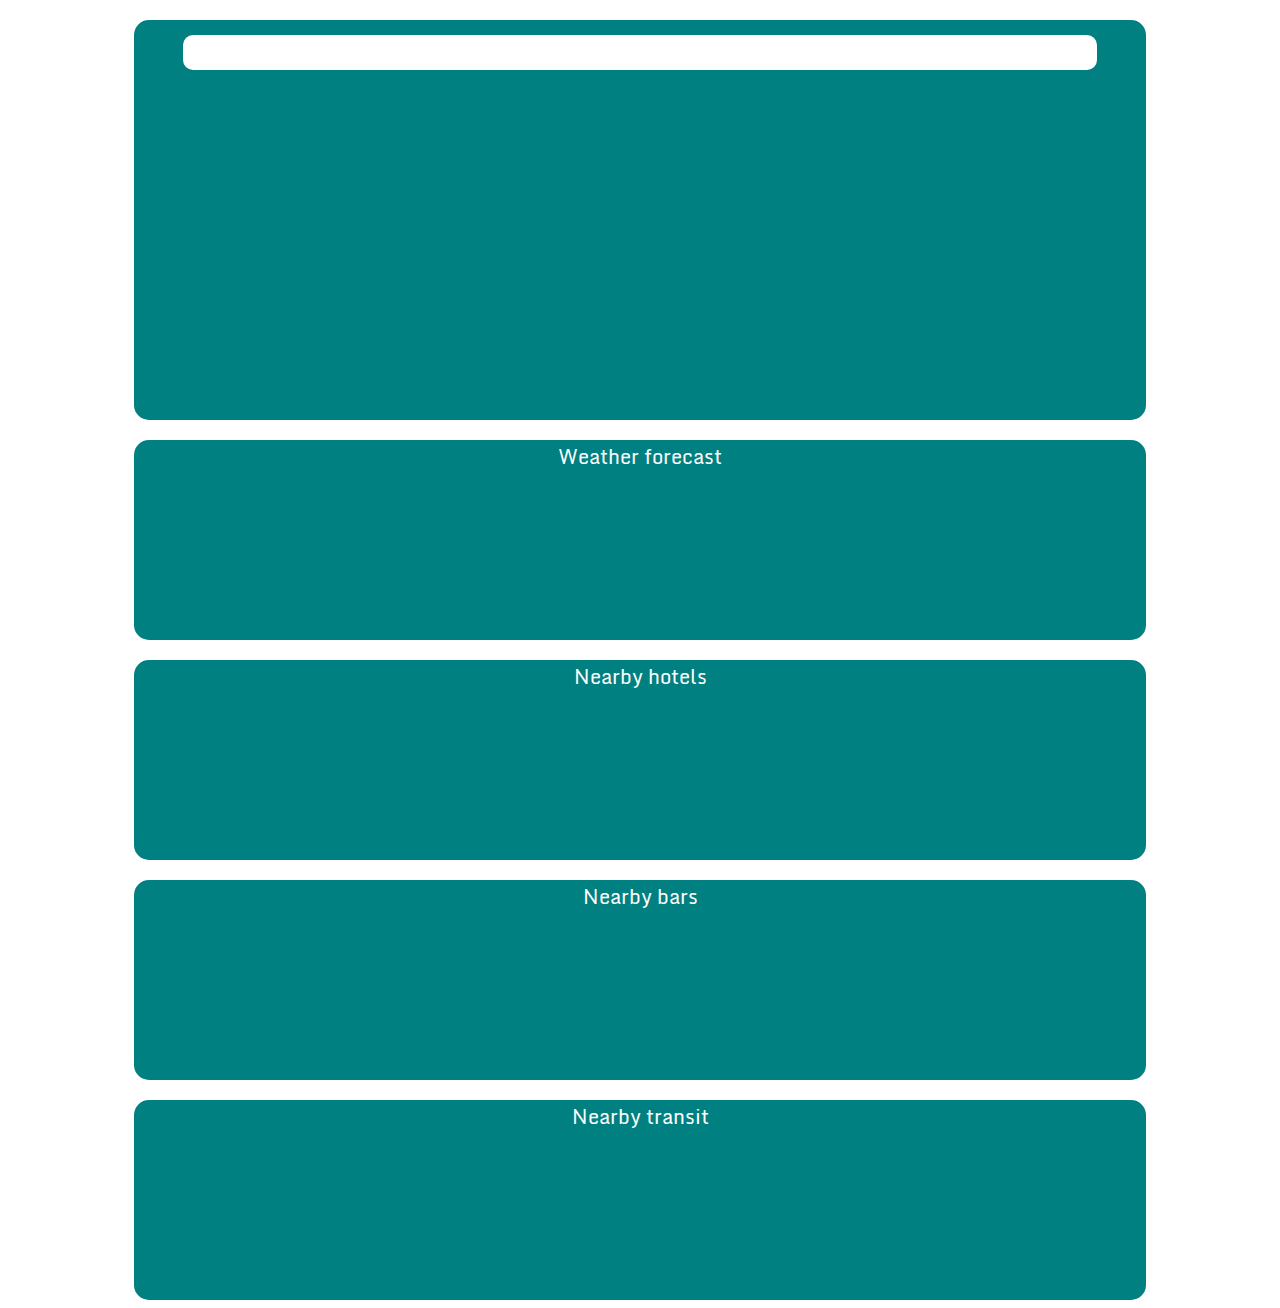
==== Landing - SpaceX/index.html @ 0941d6eb "Setup Landing" ====
<!DOCTYPE html>
<html lang="en">
<head>
    <meta charset="UTF-8">
    <meta http-equiv="X-UA-Compatible" content="IE=edge">
    <meta name="viewport" content="width=device-width, initial-scale=1.0">
    <title>SpaceX Landing dashboard</title>

    <link rel="stylesheet" href="content.css"/>
    <link rel="stylesheet" href="mediaqueries.css"/>
</head>
<body>
    <div class="map">
        <input type="text" id="location" name="location">
        
    </div>
    <div class="weather">
        <text>Weather forecast</text>
    </div>
    <div class="hotel"> 
        <text>Nearby hotels</text>
    </div>
    <div class="bar">
        <text>Nearby bars</text>
    </div>
    <div class="transit">
        <text>Nearby transit</text>
    </div>
    
</body>
</html>
---- Landing - SpaceX/content.css ----
*{
    color:white;
    text-align:center;
    font-family: fontMonda;
    font-size: 20px;

}

#location{
    color: darkgrey;
    margin-top: 15px;
    width: 90%;
    border-radius: 10px;
    border-style: none;
}


@font-face {
    font-family: fontMonda;
    src: url("media/Monda-Regular.ttf");
  }
  @font-face {
    font-family: fontMonda;
    src: url("media/Monda-Bold.ttf");
    font-weight: bold;
  }


.map, .weather, .hotel, .bar, .transit{
    border-radius: 15px;
}
---- Landing - SpaceX/mediaqueries.css ----
.map{
    height: 400px; 
    width: 80%;
    background-color: teal;
    margin: auto;
    margin-top: 20px;
}
.weather{
    height: 200px; 
    width: 80%;
    background-color: teal;
    margin: auto;
    margin-top: 20px;
}
.hotel{
    height: 200px; 
    width: 80%;
    background-color: teal;
    margin: auto;
    margin-top: 20px;
}
.bar{
    height: 200px; 
    width: 80%;
    background-color: teal;
    margin: auto;
    margin-top: 20px;
}
.transit{
    height: 200px; 
    width: 80%;
    background-color: teal;
    margin: auto;
    margin-top: 20px;
}
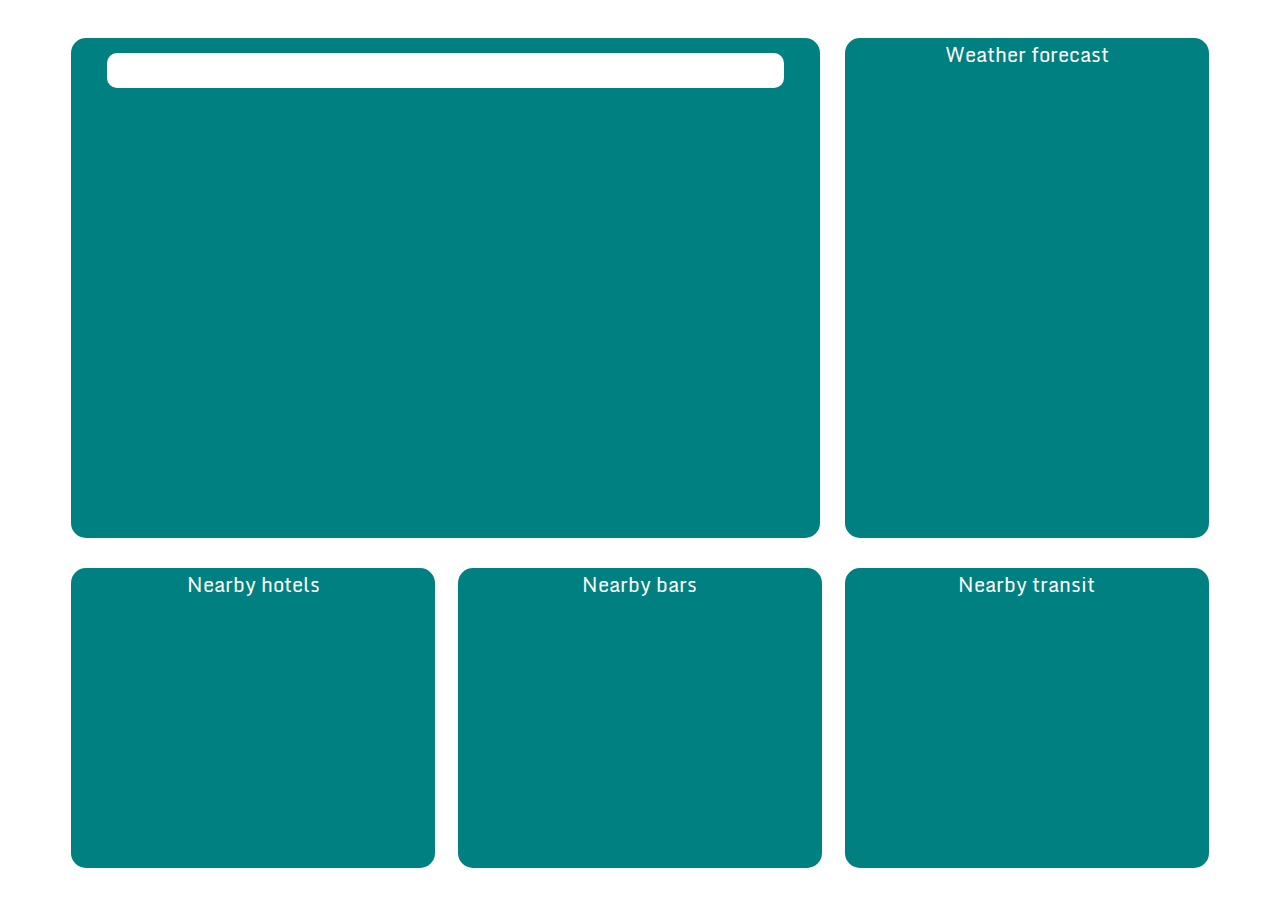
==== commit 28a34c4b: "Mediaqueries added." ====
--- a/Landing - SpaceX/index.html
+++ b/Landing - SpaceX/index.html
@@ -10,22 +10,23 @@
     <link rel="stylesheet" href="mediaqueries.css"/>
 </head>
 <body>
-    <div class="map">
-        <input type="text" id="location" name="location">
-        
+    <div class="flex-container">    
+        <div class="map">
+            <input type="text" id="location" name="location">
+            
+        </div>
+        <div class="weather">
+            <text>Weather forecast</text>
+        </div>
+        <div class="hotel"> 
+            <text>Nearby hotels</text>
+        </div>
+        <div class="bar">
+            <text>Nearby bars</text>
+        </div>
+        <div class="transit">
+            <text>Nearby transit</text>
+        </div>
     </div>
-    <div class="weather">
-        <text>Weather forecast</text>
-    </div>
-    <div class="hotel"> 
-        <text>Nearby hotels</text>
-    </div>
-    <div class="bar">
-        <text>Nearby bars</text>
-    </div>
-    <div class="transit">
-        <text>Nearby transit</text>
-    </div>
-    
 </body>
 </html>--- a/Landing - SpaceX/content.css
+++ b/Landing - SpaceX/content.css
@@ -12,6 +12,8 @@
     width: 90%;
     border-radius: 10px;
     border-style: none;
+    z-index: 1;
+    position: inherit;
 }
 
 
--- a/Landing - SpaceX/mediaqueries.css
+++ b/Landing - SpaceX/mediaqueries.css
@@ -1,5 +1,5 @@
 .map{
-    height: 400px; 
+    height: 300px; 
     width: 80%;
     background-color: teal;
     margin: auto;
@@ -32,4 +32,61 @@
     background-color: teal;
     margin: auto;
     margin-top: 20px;
+}
+
+@media only screen and (min-width: 440px) {
+
+    .flex-container{
+        display:flex;
+        flex-wrap: wrap;
+        width: 80%;
+        justify-content: space-between;
+        margin:auto;
+
+    }
+
+    .map{
+        height: 400px;
+        width: 100%;
+        margin-top: 20px;
+    }
+
+
+    .weather, .hotel, .bar, .transit{
+        width: 49%;
+        margin: 20px 0 0 0;
+}
+
+} 
+
+@media only screen and (min-width: 1000px) {
+
+    .flex-container{
+        width: 90%;
+    }
+
+    .map{
+        height: 500px;
+        width: 65.8%;
+        margin: 30px 0 0 0;
+    }
+
+    .weather{
+        height: 500px;
+        width: 32%;
+        margin: 30px 0 0 0;
+    }
+
+    .hotel, .bar, .transit{
+        width: 32%;
+        height: 300px;
+        margin: 30px 0 0 0;
+    }
+}
+
+
+@media only screen and (min-width: 1800px) {
+    .flex-container{
+        width: 1800px;
+    }
 }